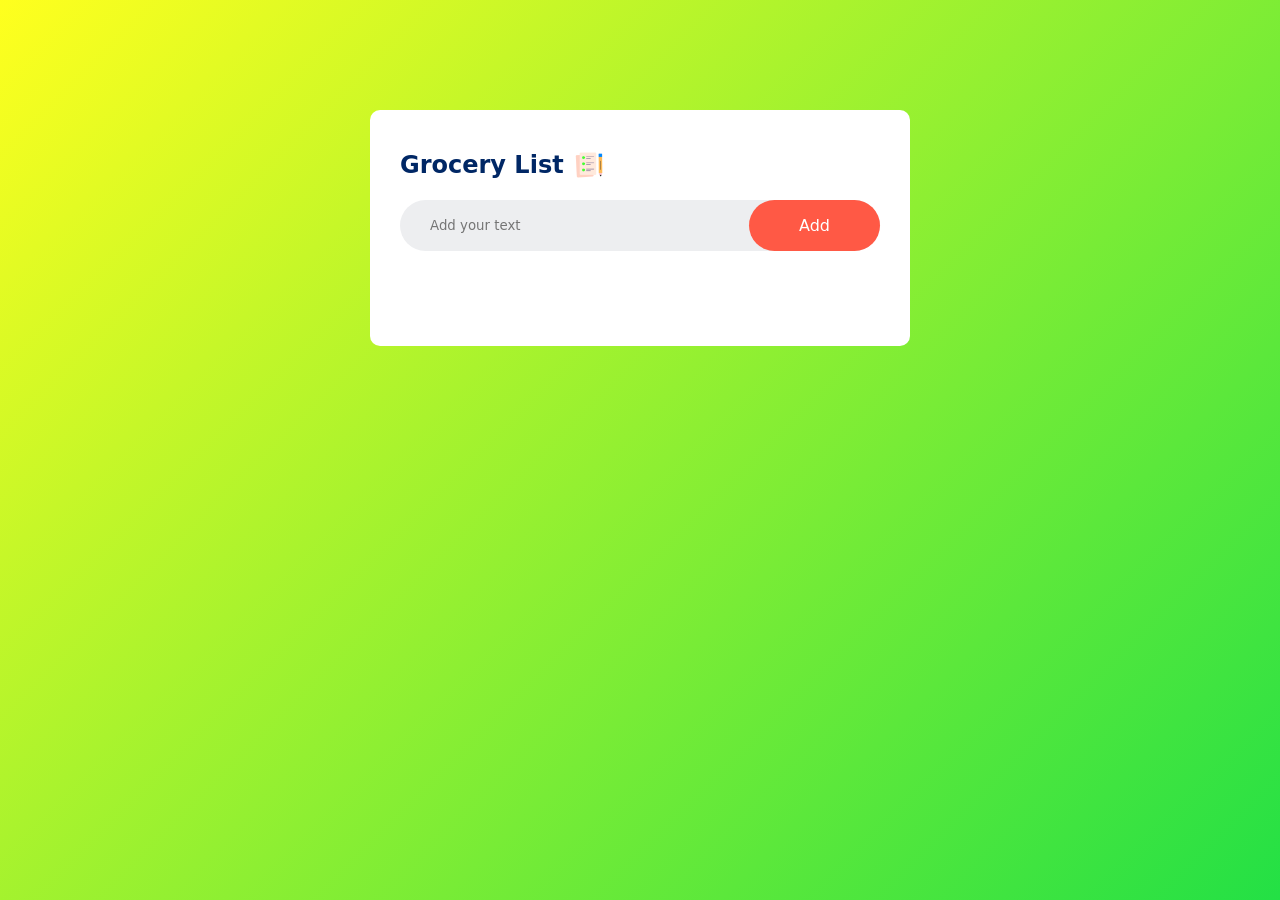
==== grocerylist/grocerylist.html @ 3447f5e1 "v2 main page 80% done about us added grocery list finalized" ====
<!DOCTYPE html>
<html lang="en">
<head>
    <meta charset="UTF-8">
    <meta name="viewport" content="width=device-width, initial-scale=1.0">
    <title>Grocery List</title>
    <link rel="stylesheet" href="grocerylist.css">
</head>
<body>
    <div class="container">
        <div class="list-app">
            <h2>Grocery List <img src="./images/icon.png"></h2>
            <div class="row">
                <input type="text" id="input-box" placeholder="Add your text">
                <button onclick="addTask()">Add</button>
            </div>
            <ul id="list-container">
                <li class="checked">task1</li>
                <li>task2</li>
                <li>task3</li>
            </ul>
        </div>
    </div>
    <script src="grocerylist.js"></script>
</body>
</html>
---- grocerylist/grocerylist.css ----
*{
   margin: 0%; 
   padding: 0%;
   box-sizing: border-box;
   font-family: system-ui, -apple-system, BlinkMacSystemFont, 'Segoe UI', Roboto, Oxygen, Ubuntu, Cantarell, 'Open Sans', 'Helvetica Neue', sans-serif;
}
.container {
    width: 100%;
    min-height: 100vh;
    background: linear-gradient(135deg , #ffff1e , #23e045 );
    padding: 10px;
}
.list-app {
    width: 100%;
    max-width: 540px;
    background: white;
    margin: 100px auto 20px;
    padding: 40px 30px 70px;
    border-radius: 10px;
}
.list-app h2{
    color: #002765;
    display: flex;
    align-items: center;
    margin-bottom: 20px;
}
.list-app img {
    width: 30px;
    margin-left: 10px;
}
.row {
    display: flex;
    align-items: center;
    justify-content: space-between;
    background: #edeef0;
    border-radius: 30px;
    padding-left: 20px;
    margin-bottom: 25px;
}
.row input{
    flex: 1;
    border: none;
    outline: none;
    background: transparent;
    padding: 10px;
    font-weight: 14px;
}
.row button{
    border: none;
    outline: none;
    padding: 16px 50px;
    background: #ff5945;
    color: #fff;
    font-size: 16px;
    cursor: pointer;
    border-radius: 40px;
}
ul li {
    list-style: none;
    font-size: 17px;
    padding: 12px 8px 12px 50px;
    user-select: none;
    cursor: pointer;
    position: relative;
}
ul li::before {
    content: '';
    position: absolute;
    height: 28px;
    width: 28px;
    border-radius: 50%;
    background-image: url(./images/unchecked.png);
    background-size: cover;
    background-position: center;
    top: 12px;
    left: 12px;
}
ul li.checked {
    color: #555;
    text-decoration: line-through;
}
ul li.checked::before{
    background-image: url(./images/checked.png);
}
ul li span {
    position: absolute;
    right: 0;
    top: 5px;
    height: 40px;
    width: 40px;
    font-size: 22px;
    color: #555;
    line-height: 40px;
    text-align: center;
    border-radius: 50%;
}
ul li span:hover{
    background-color: #edeef0;
}
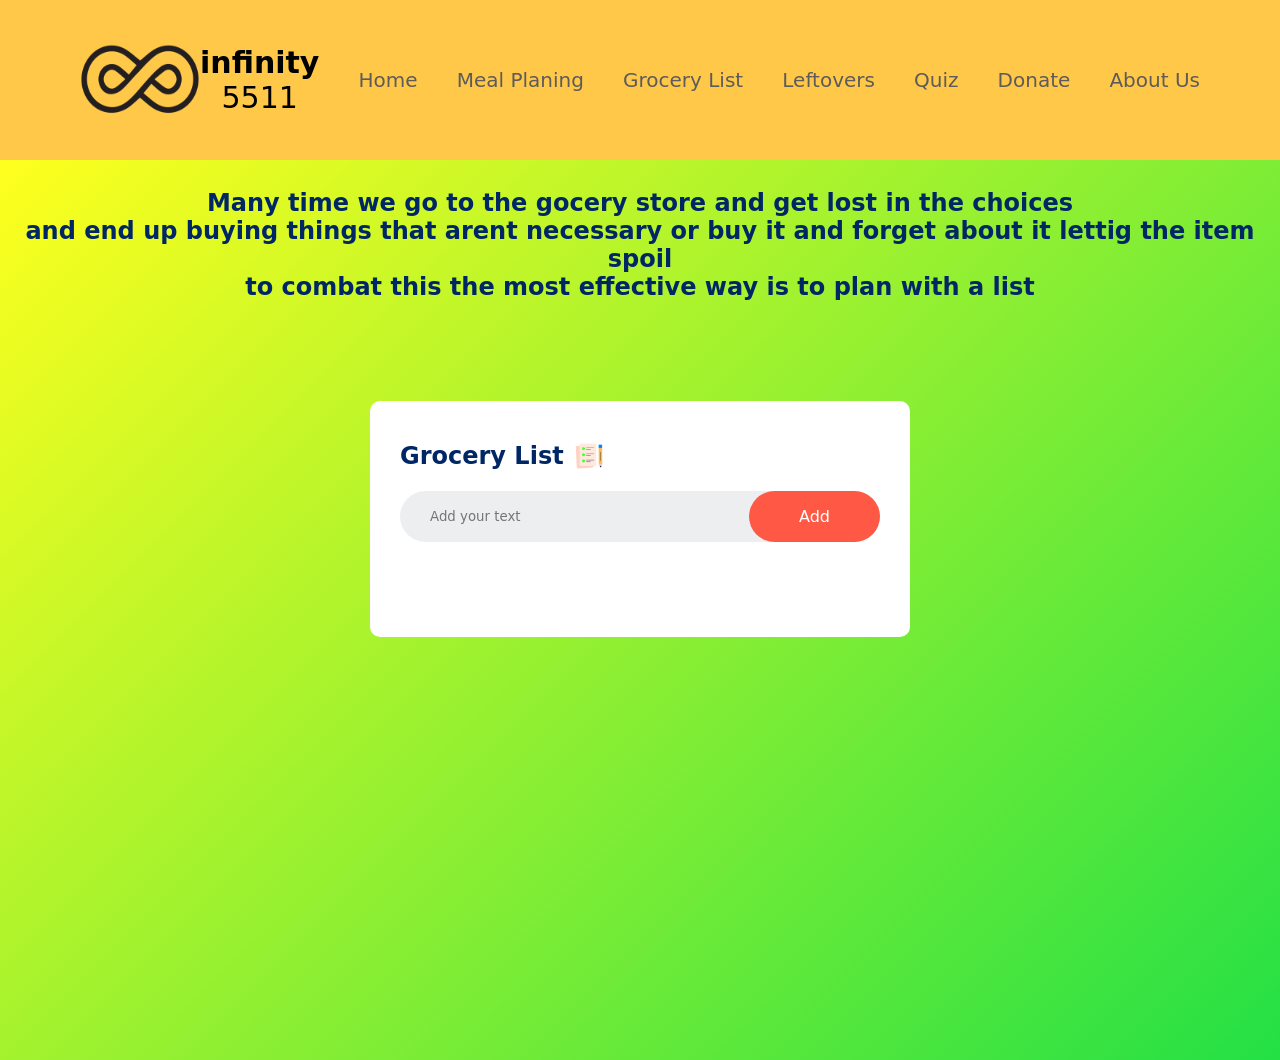
==== commit e6089818: "v3 final version" ====
--- a/grocerylist/grocerylist.html
+++ b/grocerylist/grocerylist.html
@@ -7,7 +7,23 @@
     <link rel="stylesheet" href="grocerylist.css">
 </head>
 <body>
+    <div class="head">
+        <div id="logo">
+        <img src="./infinity-symbol-black-on-transparent-background-free-png.webp">
+        <p><b>infinity</b><br>5511</p>
+        </div>
+        <a href="/home/home.html">Home</a>
+        <a href="/mealplan/meal-plan.html">Meal Planing</a>
+        <a href="/grocerylist/grocerylist.html">Grocery List</a>
+        <a href="https://www.bigoven.com/use-up-leftovers">Leftovers</a>
+        <a href="https://ivaluefood.com/quiz.php">Quiz</a>
+        <a href="https://robinhoodarmy.com/">Donate</a>
+        <a href="aboutus.html">About Us</a>
+    </div>
+    
     <div class="container">
+        <br>
+        <h2 id="message">Many time we go to the gocery store and get lost in the choices <br> and end up buying things that arent necessary or buy it and forget about it lettig the item spoil <br> to combat this the most effective way is to plan with a list</h2>
         <div class="list-app">
             <h2>Grocery List <img src="./images/icon.png"></h2>
             <div class="row">
--- a/grocerylist/grocerylist.css
+++ b/grocerylist/grocerylist.css
@@ -2,13 +2,41 @@
    margin: 0%; 
    padding: 0%;
    box-sizing: border-box;
+   text-align: center;
    font-family: system-ui, -apple-system, BlinkMacSystemFont, 'Segoe UI', Roboto, Oxygen, Ubuntu, Cantarell, 'Open Sans', 'Helvetica Neue', sans-serif;
+}
+#logo{
+    display: flex;
+    justify-content: space-around;
+    align-items: center;
+    font-size: 30px;
+}
+.head {
+    display: flex;
+    align-items: center;
+    justify-content: space-between;
+    background-color: #ffc849;
+    position: sticky;
+    padding: 40px 80px;
+}
+
+.head img{
+    height: 80px;
+    width: 120px;
+}
+.head a{
+    text-decoration: none;
+    color: rgb(93, 91, 91);
+    font-size: 20px;
 }
 .container {
     width: 100%;
     min-height: 100vh;
     background: linear-gradient(135deg , #ffff1e , #23e045 );
     padding: 10px;
+}
+#message{
+    color: #002765;
 }
 .list-app {
     width: 100%;
@@ -42,6 +70,7 @@
     border: none;
     outline: none;
     background: transparent;
+    text-align: left;
     padding: 10px;
     font-weight: 14px;
 }
@@ -60,6 +89,7 @@
     font-size: 17px;
     padding: 12px 8px 12px 50px;
     user-select: none;
+    text-align: left;
     cursor: pointer;
     position: relative;
 }
